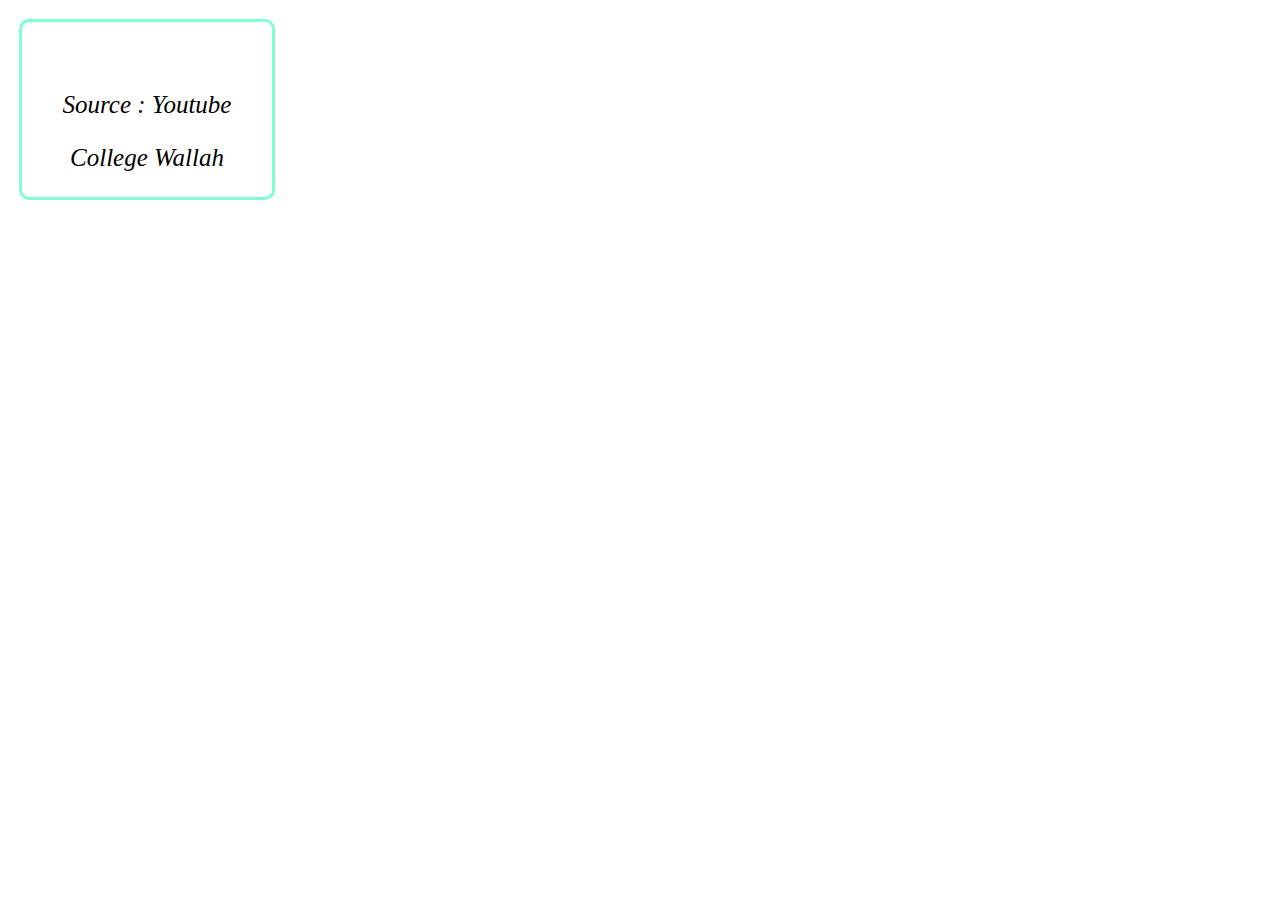
==== C++.html @ da9f9d03 "Add files via upload" ====
<!DOCTYPE html>
<html lang="en">
<head>
    <meta charset="UTF-8">
    <meta name="viewport" content="width=device-width, initial-scale=1.0">
    <title>Document</title>
    <link rel="stylesheet" href="Style.css">
</head>
<body>
    <table cellspacing ="10px">
        <tr>
            <td>
    <div>
        <center>
    <a href="https://youtube.com/playlist?list=PLxgZQoSe9cg0df_GxVjz3DD_Gck5tMXAd"><img src="https://yt3.googleusercontent.com/RyeP9L6S_rfuxMCcs9OnWaODqDpgSi9NyzQTtT_aSXIvdoe1jBuVr7kPBvsZJB6T3EEKQWlTnw=s176-c-k-c0x00ffffff-no-rj" alt=""></a>
    <p>Source : Youtube</p>
    <p>College Wallah</p></center>
    </div>
            </td>
        </tr>
    </table>
</body>
</html>
---- Style.css ----
img {
    padding: 20px;
    height: 131px;
    border-radius: 100px;

}
td:hover {
    zoom: 110%;
  
}

p {
    font-style: oblique;
    font-size: 25px;
}

.pyimg {
    height: 131px;
}

div {
    width: 250px;
    border-radius: 10px;
    border-style: solid;
    border-color: aquamarine;
}
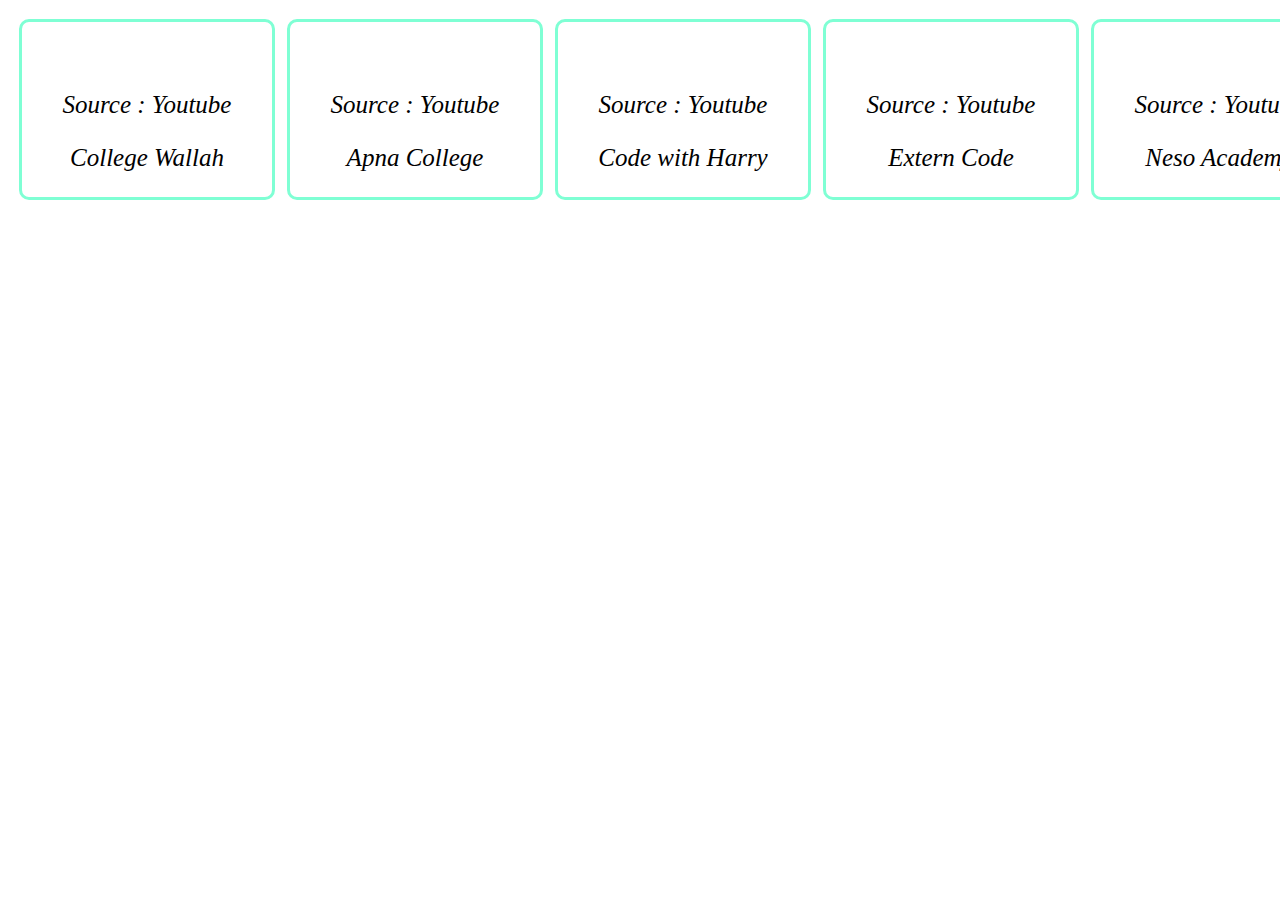
==== commit 4a546ceb: "Add files via upload" ====
--- a/C++.html
+++ b/C++.html
@@ -7,17 +7,56 @@
     <link rel="stylesheet" href="Style.css">
 </head>
 <body>
+    <center>
     <table cellspacing ="10px">
-        <tr>
-            <td>
-    <div>
+    <tr>
+    <td>
+        <div>
         <center>
-    <a href="https://youtube.com/playlist?list=PLxgZQoSe9cg0df_GxVjz3DD_Gck5tMXAd"><img src="https://yt3.googleusercontent.com/RyeP9L6S_rfuxMCcs9OnWaODqDpgSi9NyzQTtT_aSXIvdoe1jBuVr7kPBvsZJB6T3EEKQWlTnw=s176-c-k-c0x00ffffff-no-rj" alt=""></a>
-    <p>Source : Youtube</p>
-    <p>College Wallah</p></center>
-    </div>
-            </td>
-        </tr>
+            <a href="https://youtube.com/playlist?list=PLxgZQoSe9cg0df_GxVjz3DD_Gck5tMXAd"><img src="https://yt3.googleusercontent.com/RyeP9L6S_rfuxMCcs9OnWaODqDpgSi9NyzQTtT_aSXIvdoe1jBuVr7kPBvsZJB6T3EEKQWlTnw=s176-c-k-c0x00ffffff-no-rj" alt=""></a>
+            <p>Source : Youtube</p>
+            <p>College Wallah</p></center>
+        </div>
+    </td>
+    <td>
+        <div>
+        <center>
+            <a href="https://youtube.com/playlist?list=PLfqMhTWNBTe0b2nM6JHVCnAkhQRGiZMSJ"><img src="https://yt3.googleusercontent.com/O12gYmCwBASezJpxddXOj1PEirMgxCGX2gOiJ3plomaK4E0K1hr_iobbQEWz1e4QVMflTmug=s176-c-k-c0x00ffffff-no-rj" alt=""></a>
+            <p>Source : Youtube</p>
+            <p>Apna College</p></center>
+        </div>
+    </td>
+    <td>
+        <div>
+        <center>
+            <a href="https://youtube.com/playlist?list=PLu0W_9lII9agpFUAlPFe_VNSlXW5uE0YL"><img src="https://yt3.googleusercontent.com/ytc/AGIKgqPmVT6_YQd7RIhhoy9So5Jk9Iqw8pzivKCfLPm_Yg=s176-c-k-c0x00ffffff-no-rj" alt=""></a>
+            <p>Source : Youtube</p>
+            <p>Code with Harry</p></center>
+        </div>
+    </td>
+    <td>
+        <div>
+        <center>
+            <a href="https://youtu.be/mUQZ1qmKlLY"><img src="https://yt3.googleusercontent.com/ytc/AGIKgqNHf6IC9Yr2FmTBclAVEDXOjcdgGB05glQOxxvSqg=s176-c-k-c0x00ffffff-no-rj" alt=""></a>
+            <p>Source : Youtube</p>
+            <p>Extern Code</p></center>
+        </div>
+    </td>
+    <td>
+        <div>
+        <center>
+            <a href="https://youtube.com/playlist?list=PLBlnK6fEyqRh6isJ01MBnbNpV3ZsktSyS"><img src="https://yt3.googleusercontent.com/ytc/AGIKgqPFTcn4WM7taeb7n7ZLfjNR9JMibWOTox3KPIaU=s176-c-k-c0x00ffffff-no-rj" alt=""></a>
+            <p>Source : Youtube</p>
+            <p>Neso Academy</p></center>
+        </div>
+    </td>
+    </tr>
     </table>
+    
+    
+    
+    </center>
+    
+    
 </body>
 </html>